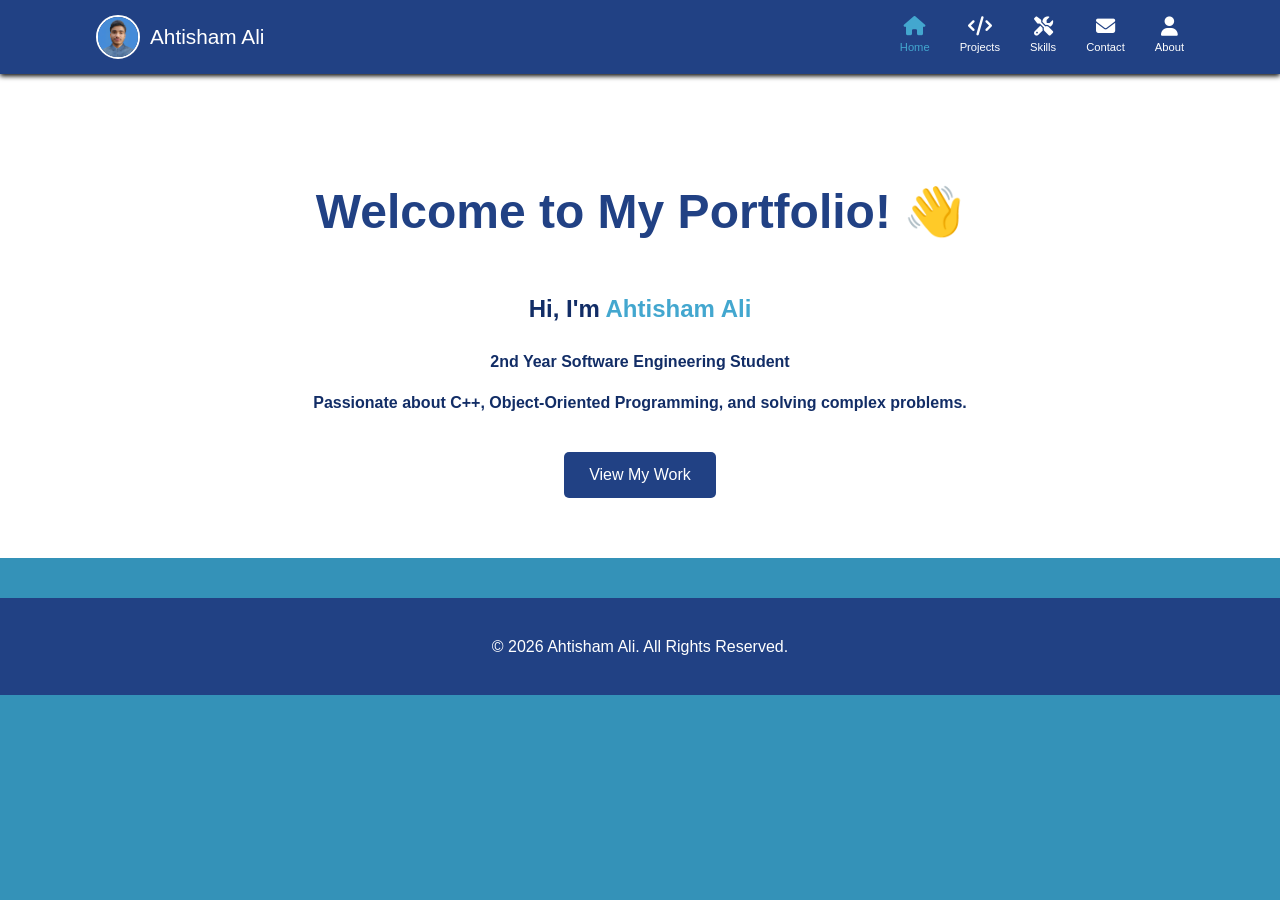
==== index.html @ 35f77fec "Add files via upload" ====
<!doctype html>
<html lang="en">
  <head>
    <meta charset="UTF-8" />
    <meta name="viewport" content="width=device-width, initial-scale=1.0" />
    <title>Home | My Portfolio</title>
    <!-- Font Awesome - Use this exact link -->
    <link
      rel="stylesheet"
      href="https://cdnjs.cloudflare.com/ajax/libs/font-awesome/6.6.0/css/all.min.css"
    />
    <link rel="stylesheet" href="style.css" />
  </head>
  <body>
    <header>
      <div class="container">
        <nav>
          <a href="#lightbox" class="logo">
            <img
              src="profile.jpg"
              alt="Profile"
              style="
                width: 40px;
                height: 40px;
                border-radius: 50%;
                object-fit: cover;
                border: 2px solid #fff;
              "
            />
            <span style="color: #fff">Ahtisham Ali</span>
          </a>

          <ul
            style="
              display: flex;
              gap: 30px;
              list-style: none;
              margin: 0;
              padding: 0;
            "
          >
            <li style="text-align: center">
              <a
                href="index.html"
                class="current"
                title="Home"
                style="
                  display: flex;
                  flex-direction: column;
                  align-items: center;
                  text-decoration: none;
                "
                ><i class="fa-solid fa-house" style="font-size: 1.2rem"></i
                ><span style="font-size: 0.7rem; margin-top: 3px">Home</span></a
              >
            </li>
            <li style="text-align: center">
              <a
                href="projects.html"
                title="Projects"
                style="
                  display: flex;
                  flex-direction: column;
                  align-items: center;
                  text-decoration: none;
                "
                ><i class="fa-solid fa-code" style="font-size: 1.2rem"></i
                ><span style="font-size: 0.7rem; margin-top: 3px"
                  >Projects</span
                ></a
              >
            </li>
            <li style="text-align: center">
              <a
                href="skills.html"
                title="Skills"
                style="
                  display: flex;
                  flex-direction: column;
                  align-items: center;
                  text-decoration: none;
                "
                ><i
                  class="fa-solid fa-screwdriver-wrench"
                  style="font-size: 1.2rem"
                ></i
                ><span style="font-size: 0.7rem; margin-top: 3px"
                  >Skills</span
                ></a
              >
            </li>
            <li style="text-align: center">
              <a
                href="contact.html"
                title="Contact"
                style="
                  display: flex;
                  flex-direction: column;
                  align-items: center;
                  text-decoration: none;
                "
                ><i class="fa-solid fa-envelope" style="font-size: 1.2rem"></i
                ><span style="font-size: 0.7rem; margin-top: 3px"
                  >Contact</span
                ></a
              >
            </li>
            <li style="text-align: center">
              <a
                href="about.html"
                title="About"
                style="
                  display: flex;
                  flex-direction: column;
                  align-items: center;
                  text-decoration: none;
                "
                ><i class="fa-solid fa-user" style="font-size: 1.2rem"></i
                ><span style="font-size: 0.7rem; margin-top: 3px"
                  >About</span
                ></a
              >
            </li>
          </ul>
        </nav>
      </div>
    </header>

    <!-- Lightbox -->
    <a href="#" id="lightbox">
      <img src="profile.jpg" alt="Profile Full" />
    </a>

    <!-- Hero Section -->
    <section id="home-section">
      <div class="container">
        <h1>Welcome to My Portfolio! 👋</h1>
        <h2>Hi, I'm <span>Ahtisham Ali</span></h2>
        <p><b>2nd Year Software Engineering Student</b></p>
        <p>
            <b>
          Passionate about C++, Object-Oriented Programming, and solving complex
          problems.
        </b>
        </p>
        <a href="projects.html" class="btn">View My Work</a>
      </div>
    </section>

    <footer>
      <p>&copy; 2026 Ahtisham Ali. All Rights Reserved.</p>
    </footer>
  </body>
</html>
---- style.css ----
/* Global Styles */
body {
    font-family: 'Segoe UI', Tahoma, Geneva, Verdana, sans-serif;
    margin: 0;
    padding: 0;
    background-color: #3492b8;        /* GREEN - Main background */
    color: #122d66;
    line-height: 1.6;
}

/* Header */
header {
    background-color: #214184;         /* Dark blue */
    padding: 15px 0;
    position: sticky;
    top: 0;
    z-index: 1000;
    box-shadow: 0 2px 5px rgb(8, 8, 8);
}

.container {
    width: 85%;
    max-width: 1100px;
    margin: auto;
    overflow: hidden;
}

/* Nav */
nav {
    display: flex;
    justify-content: space-between;
    align-items: center;
}

nav ul {
    display: flex;
    gap: 30px;
    list-style: none;
    margin: 0;
    padding: 0;
}

nav a {
    color: #fff;
    text-decoration: none;
    font-size: 1.3rem;
    transition: color 0.3s;
}

nav a:hover, .current {
    color: #43a7cf;              /* Green */
}

.logo {
    display: flex;
    align-items: center;
    gap: 10px;
    text-decoration: none;
}

/* Hero Section */
#home-section {
    background-color: #fff;            /* White */
    padding: 60px 20px;
    text-align: center;
    margin-bottom: 20px;
}

#home-section h1 {
    font-size: 3rem;
    color: #214184;                   /* Dark blue */
}

#home-section span {
    color: #43a7cf;                /* Green */
}

.btn {
    display: inline-block;
    background: #214184;             /* Dark blue */
    color: #fff;
    padding: 10px 25px;
    text-decoration: none;
    border-radius: 5px;
    margin-top: 20px;
}

.btn:hover {
    background: #43a7cf;           /* Green */
}

/* Projects Grid */
.project-grid {
    display: grid;
    grid-template-columns: repeat(auto-fit, minmax(300px, 1fr));
    gap: 20px;
    padding: 20px 0;
}

/* Card - DARK BLUE BORDER */
.card {
    background: #fff;
    padding: 20px;
    border-radius: 8px;
    box-shadow: 0 2px 5px rgb(12, 12, 12);
    border-left: 4px solid #214184;   /* Dark blue border */
}

.card h3 {
    color: #214184;                 /* Dark blue */
}

/* Skills - DARK BLUE BORDER */
.skill-category {
    background: #fff;
    padding: 30px;
    margin-bottom: 20px;
    border-radius: 8px;
    border-left: 4px solid #214184;   /* Dark blue border */
}

.skill-category h2 {
    color: #214184;                   /* Dark blue */
    border-bottom: 2px solid #214184;     /* Dark blue */
    display: inline-block;
    padding-bottom: 5px;
}

.skill-tags {
    display: flex;
    flex-wrap: wrap;
    gap: 10px;
}

.tag {
    background: #214184;              /* Dark blue */
    color: #fff;
    padding: 8px 15px;
    border-radius: 20px;
    font-weight: bold;
    border: 1px solid #214184;
}

/* Contact Form */
.form-group {
    margin-bottom: 15px;
}

.form-group label {
    display: block;
    margin-bottom: 5px;
}

.form-group input, .form-group textarea {
    width: 100%;
    padding: 10px;
    border: 1px solid #ccc;
    border-radius: 5px;
}

/* Footer */
footer {
    background-color: #214184;         /* Dark blue */
    color: #fff;
    text-align: center;
    padding: 20px;
    margin-top: 40px;
}

/* Lightbox */
#lightbox {
    display: none;
}

#lightbox:target {
    display: flex;
    justify-content: center;
    align-items: center;
    width: 100%;
    height: 100%;
    text-decoration: none;
    position: fixed;
    top: 0;
    left: 0;
    background: rgba(30, 192, 160, 0.1);   /* Green */
    backdrop-filter: blur(15px);
    -webkit-backdrop-filter: blur(15px);
    z-index: 9999;
}

#lightbox:target img {
    width: 350px;
    height: 350px;
    border-radius: 50%;
    object-fit: cover;
    box-shadow: 0 10px 30px rgb(14, 14, 14);
    border: 5px solid #214184;          /* Dark blue */
}
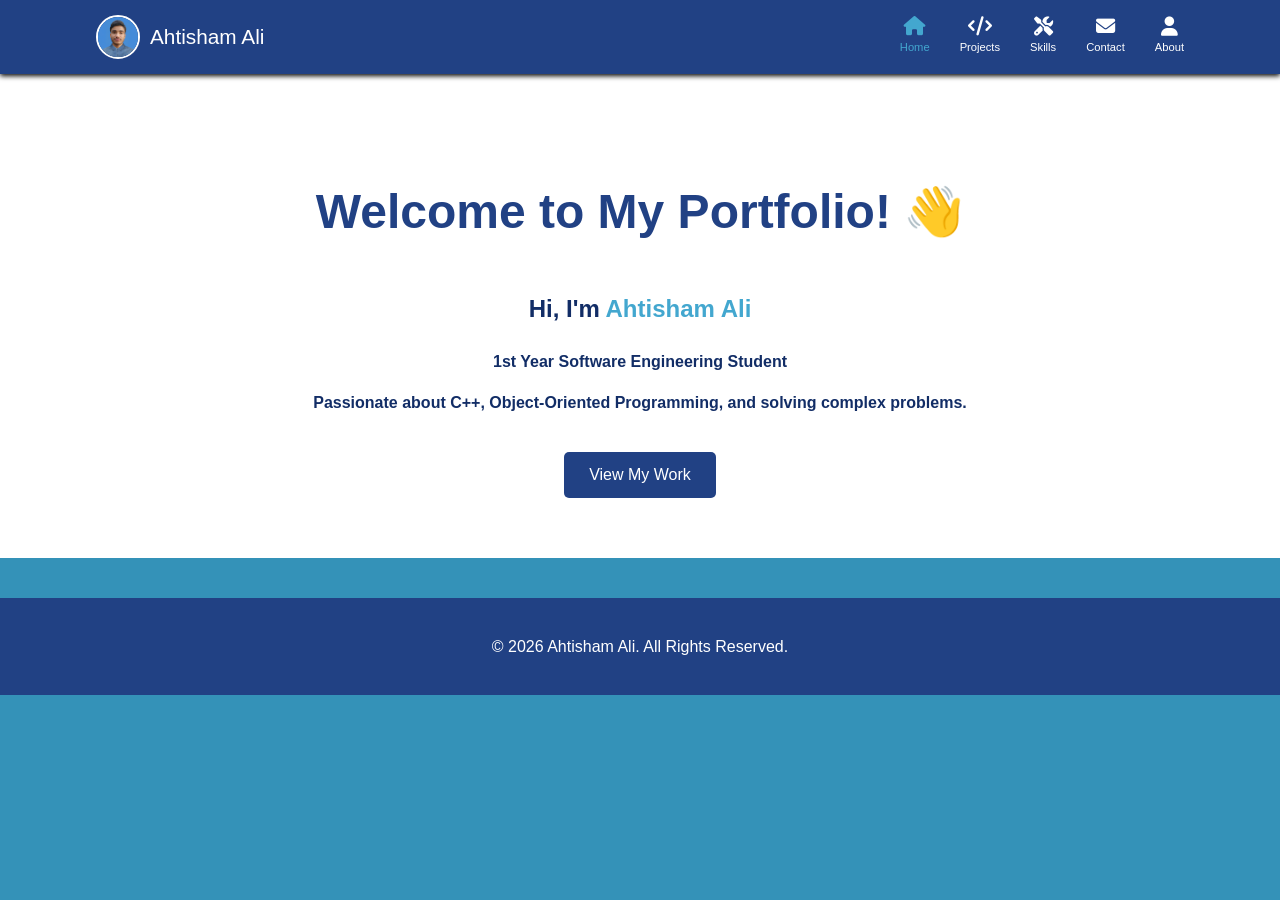
==== commit b1d1a976: "Fix year of study in hero section Updated the hero section to reflect the correct year of study." ====
--- a/index.html
+++ b/index.html
@@ -136,7 +136,7 @@
       <div class="container">
         <h1>Welcome to My Portfolio! 👋</h1>
         <h2>Hi, I'm <span>Ahtisham Ali</span></h2>
-        <p><b>2nd Year Software Engineering Student</b></p>
+        <p><b>1st Year Software Engineering Student</b></p>
         <p>
             <b>
           Passionate about C++, Object-Oriented Programming, and solving complex
